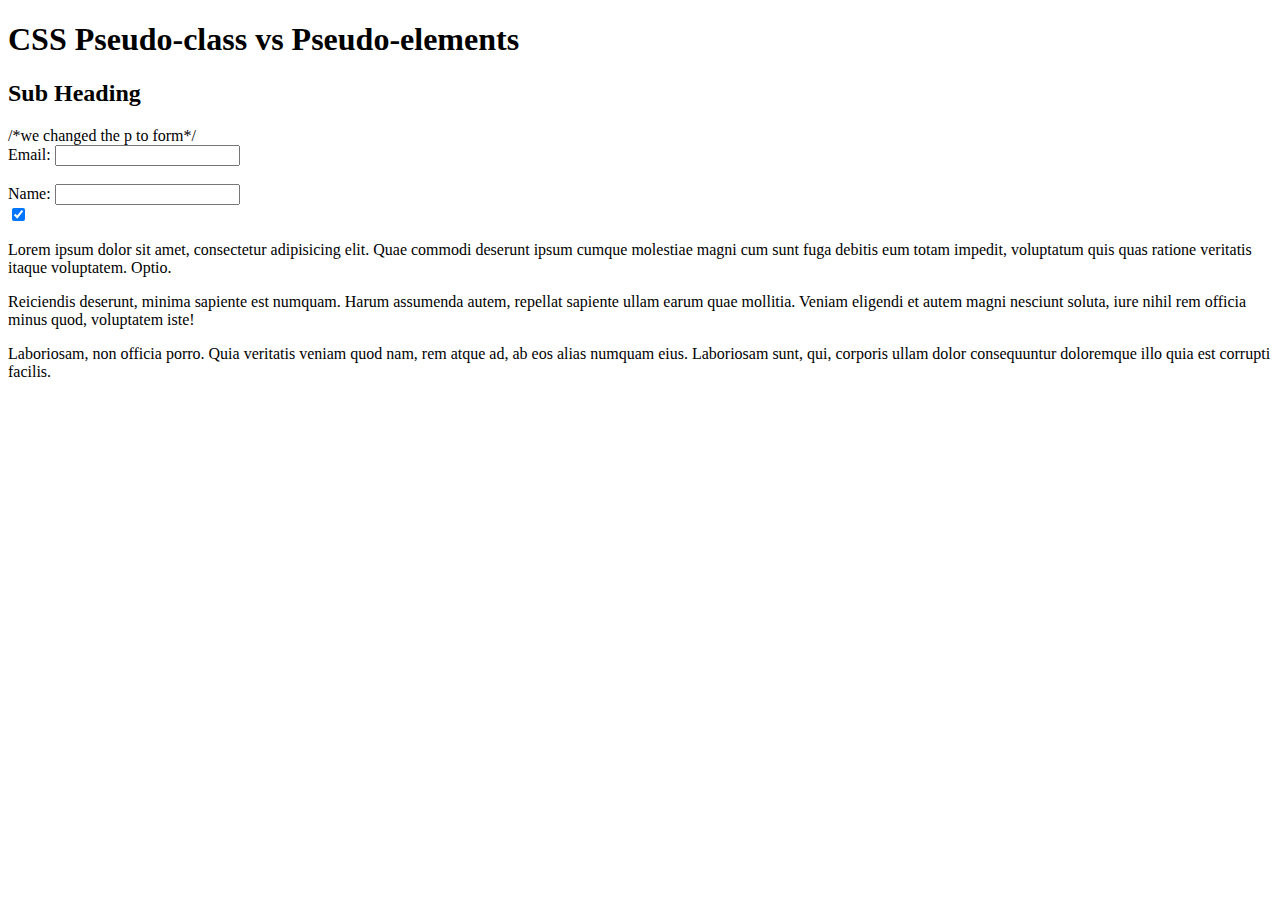
==== hewr-neven/index.html @ 39acf647 "added-a comment" ====
<!DOCTYPE html>
<html lang="en">

<head>
    <meta charset="UTF-8">
    <title>CSS Pseudo-class vs Pseudo-elements</title>
    <meta name="viewport" content="width=device-width" />
    <link rel="stylesheet" href="style.css">
</head>

<body>
    <header>
        <h1>CSS Pseudo-class vs Pseudo-elements</h1>
    </header>
    <main>
        <h2>Sub Heading</h2>
        /*we changed the p to form*/
        <form>
            <label>Email:</label>
            <input type="text" required /><br /> <br />
            <label>Name:</label>
            <input type="text" /><br />
            <input type="checkbox" checked />
        </form>
        <p>Lorem ipsum dolor sit amet, consectetur adipisicing elit. Quae commodi deserunt ipsum cumque molestiae magni
            cum sunt fuga debitis eum totam impedit, voluptatum quis quas ratione veritatis itaque voluptatem. Optio.
        </p>
        <p>Reiciendis deserunt, minima sapiente est numquam. Harum assumenda autem, repellat sapiente ullam earum quae
            mollitia. Veniam eligendi et autem magni nesciunt soluta, iure nihil rem officia minus quod, voluptatem
            iste!</p>
        <p>Laboriosam, non officia porro. Quia veritatis veniam quod nam, rem atque ad, ab eos alias numquam eius.
            Laboriosam sunt, qui, corporis ullam dolor consequuntur doloremque illo quia est corrupti facilis.</p>
    </main>
</body>

</html>

<!-- 
1. When hover over paragraphs change text color to purple and bold
2. Set a black border to every required input
3. Add 40px margin to checkbox only when it is checked
4. Make last paragraph to have 30px font-size
5. Make first line of second paragraph bold
6. Make first letter of odd paragraphs 40px
7. Insert happy face emoji to end of each paragraph
8. When selecting text make background gold and text red
 -
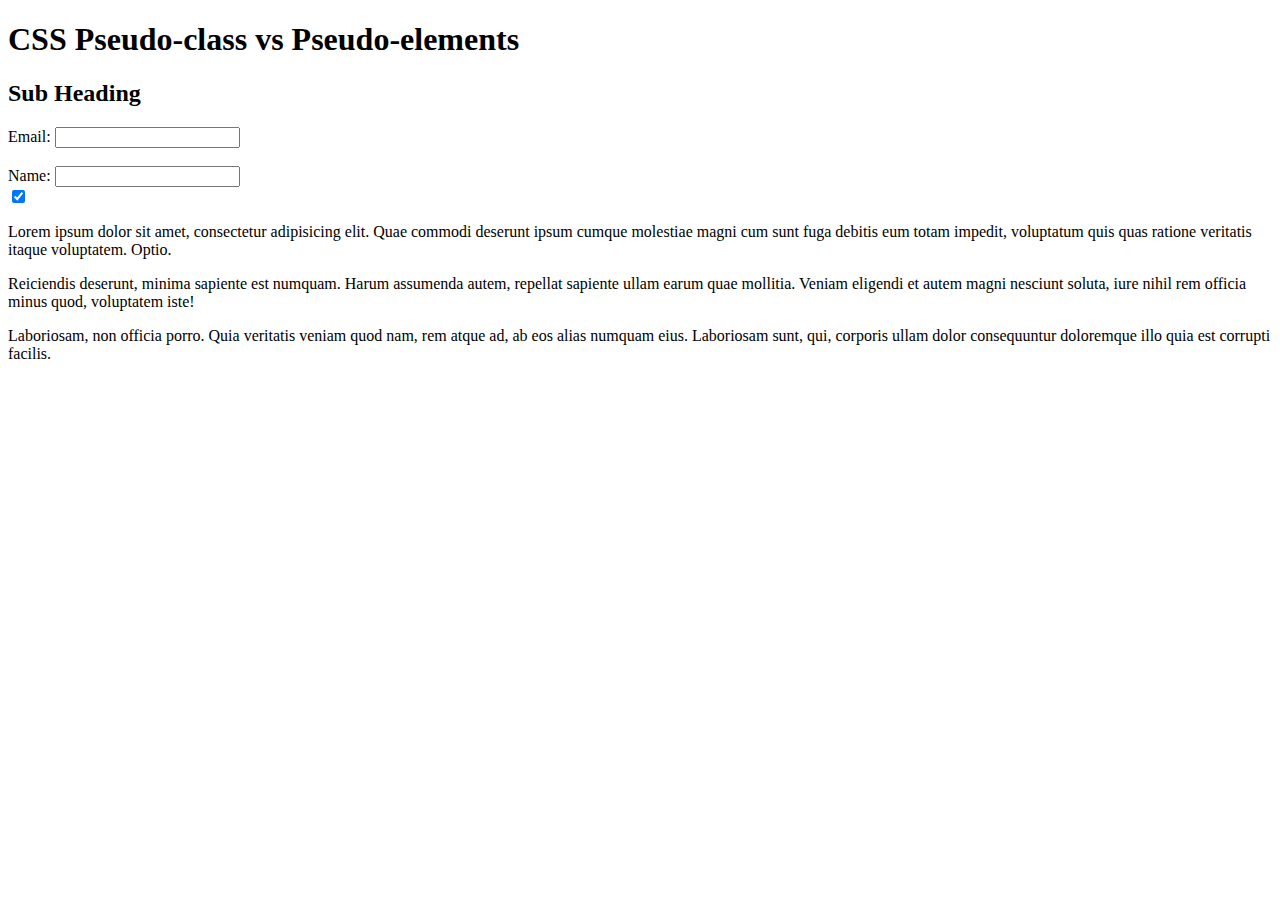
==== commit 9e13cc68: "comment corrected" ====
--- a/hewr-neven/index.html
+++ b/hewr-neven/index.html
@@ -14,7 +14,7 @@
     </header>
     <main>
         <h2>Sub Heading</h2>
-        /*we changed the p to form*/
+        <!--we changed the p to form-->
         <form>
             <label>Email:</label>
             <input type="text" required /><br /> <br />
